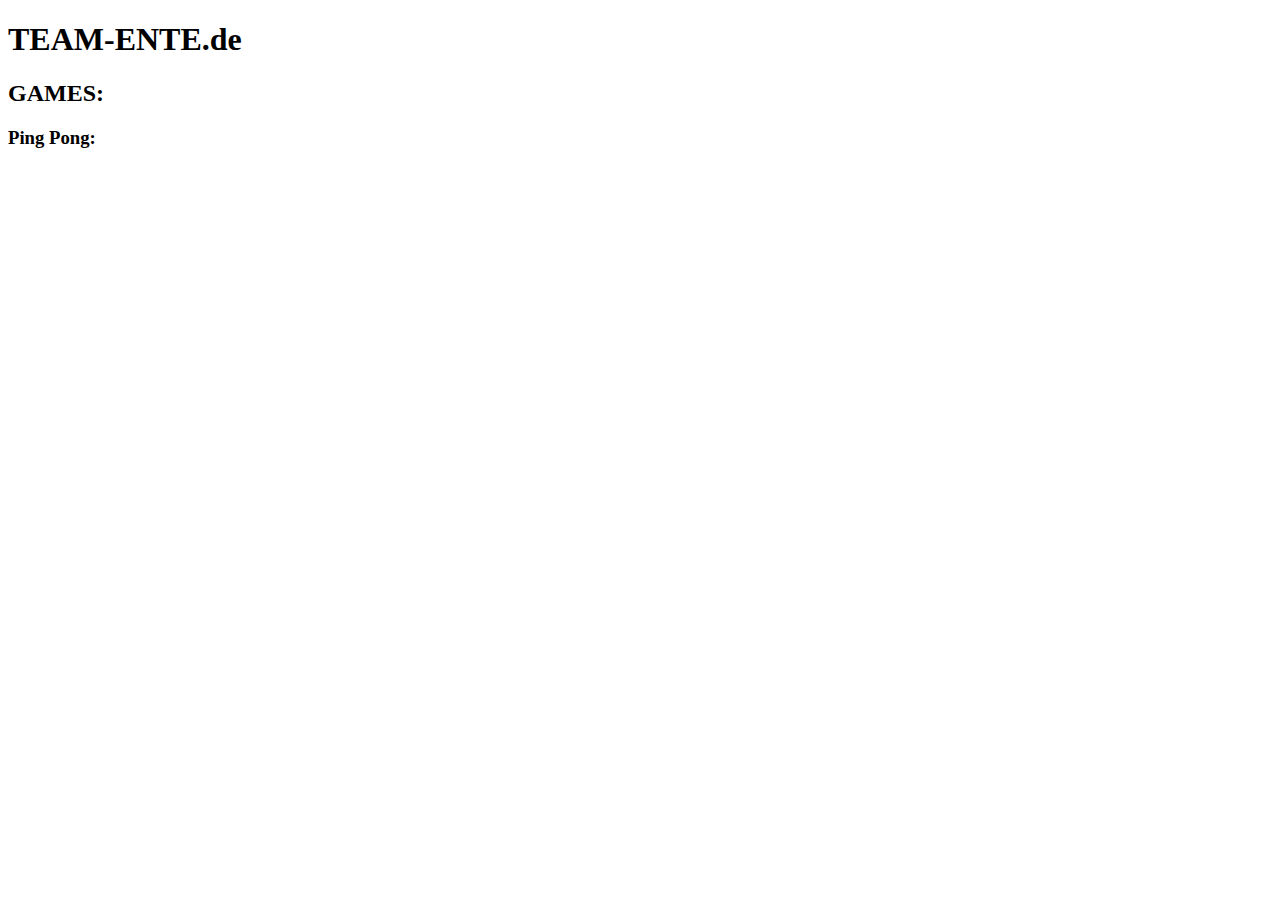
==== index.html @ 363ec392 "Add already existing files" ====
<!DOCTYPE html>
<html lang="en">
<head>
    <meta charset="UTF-8">
    <meta http-equiv="X-UA-Compatible" content="IE=edge">
    <meta name="viewport" content="width=device-width, initial-scale=1.0">
    <title>Team-Ente</title>
</head>
<body>
    <H1>TEAM-ENTE.de</H1>
    <h2>GAMES:</h2>
    <h3>Ping Pong:</h3>
    <a href="PingPong"><img src="img/PingPong.png" alt=""></a>
</body>
</html>
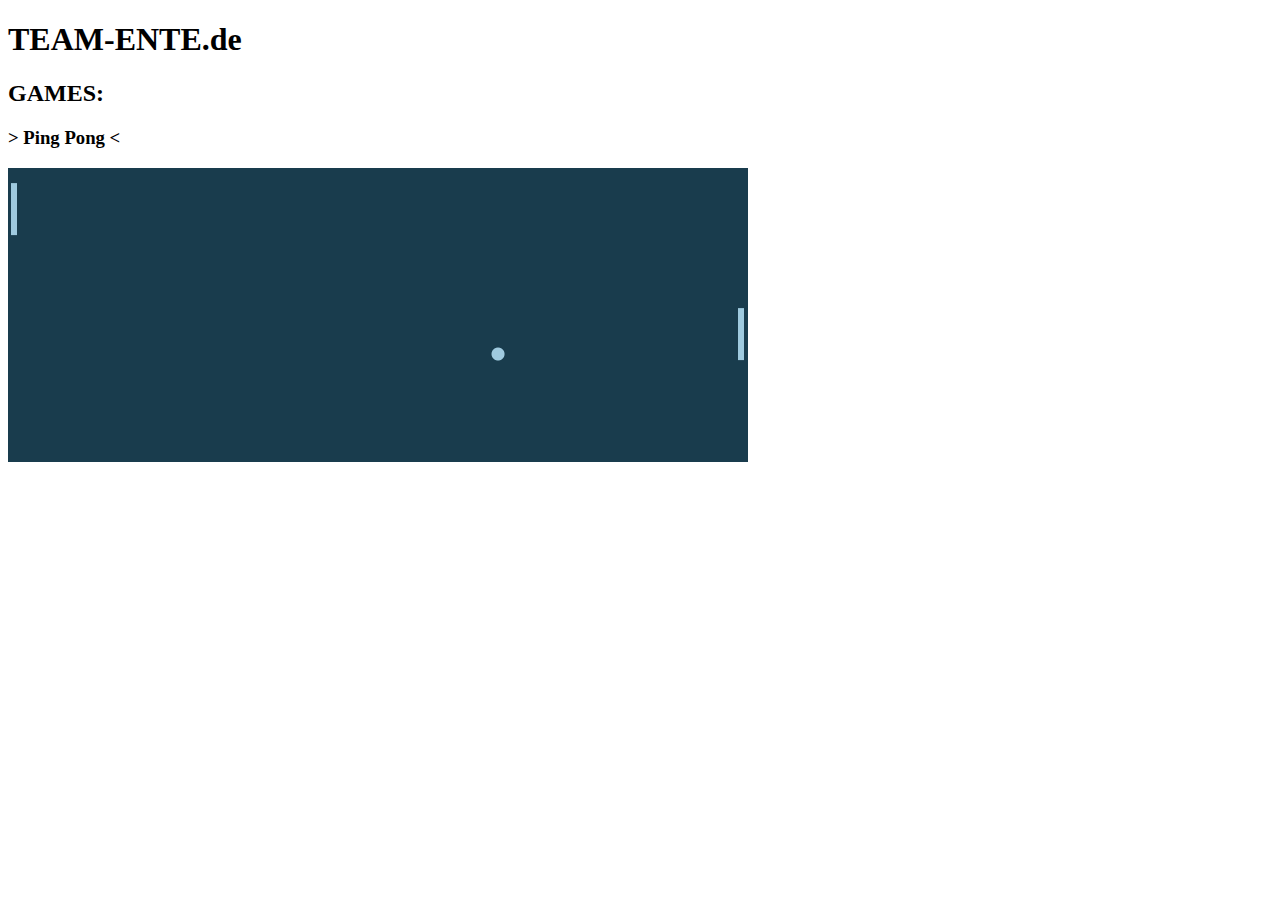
==== commit bfe9c866: "Test Commit" ====
--- a/index.html
+++ b/index.html
@@ -9,7 +9,7 @@
 <body>
     <H1>TEAM-ENTE.de</H1>
     <h2>GAMES:</h2>
-    <h3>Ping Pong:</h3>
+    <h3>> Ping Pong <</h3>
     <a href="PingPong"><img src="img/PingPong.png" alt=""></a>
 </body>
-</html>+</html>
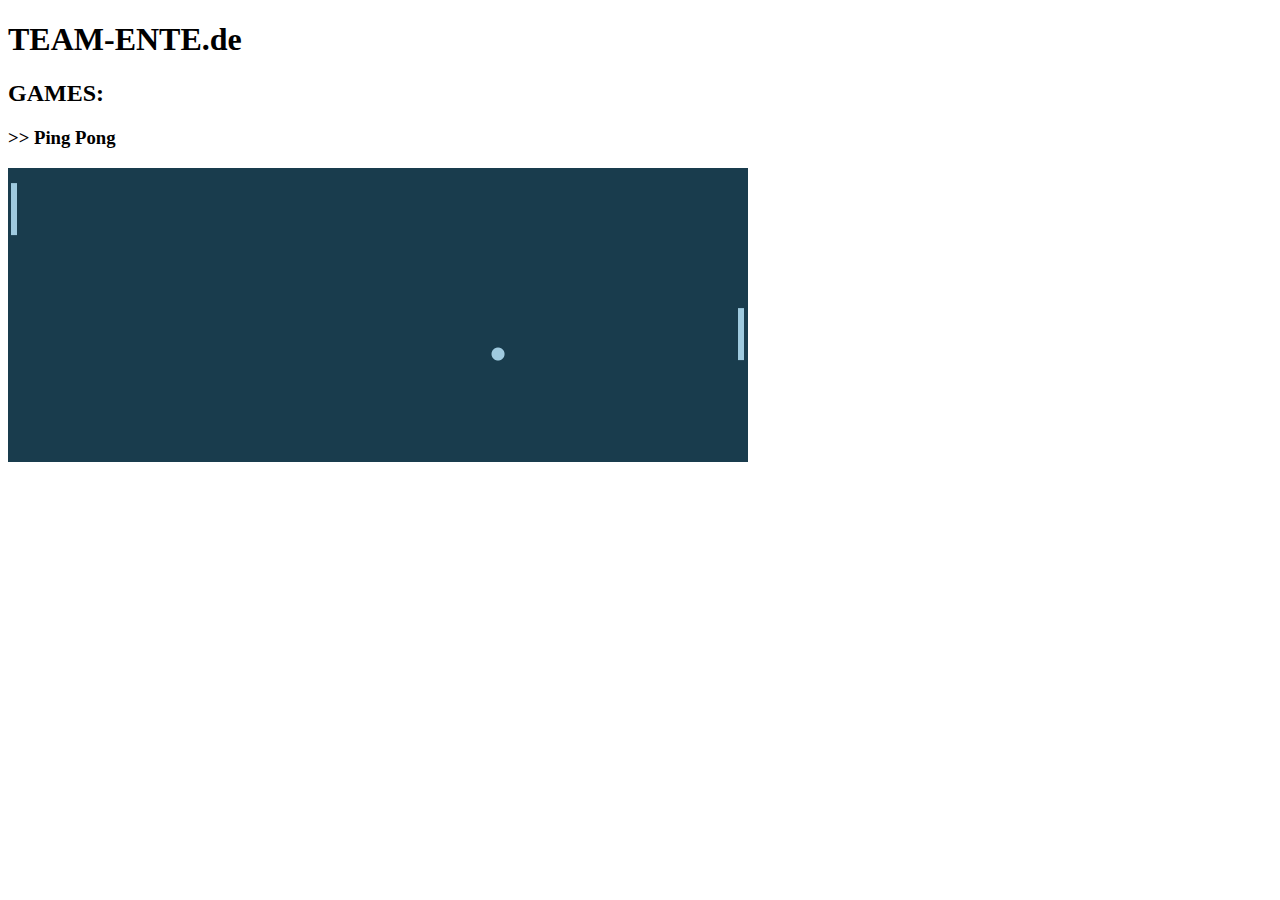
==== commit 6cbdd160: "Another Test Commit" ====
--- a/index.html
+++ b/index.html
@@ -9,7 +9,7 @@
 <body>
     <H1>TEAM-ENTE.de</H1>
     <h2>GAMES:</h2>
-    <h3>> Ping Pong <</h3>
+    <h3>>> Ping Pong</h3>
     <a href="PingPong"><img src="img/PingPong.png" alt=""></a>
 </body>
 </html>
